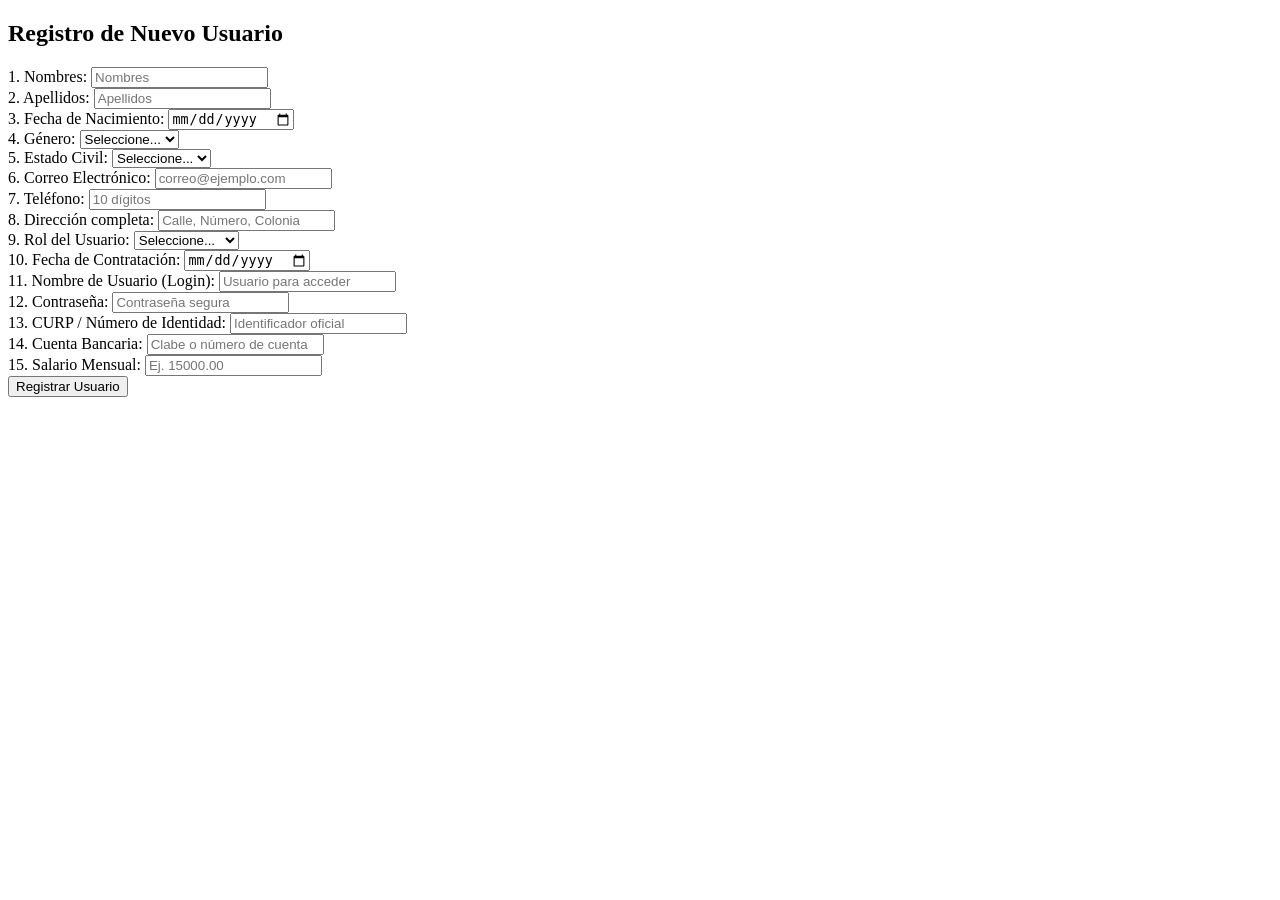
==== Frontend/crearUsuario.html @ 9dca387c "RegistroDeNuevoUsuario" ====
<!DOCTYPE html>
<html lang="es">
<head>
    <meta charset="UTF-8">
    <meta name="viewport" content="width=device-width, initial-scale=1.0">
    <title>Registro de Usuario</title>
</head>
<body>
    <div class="form_register_container">
        <h2>Registro de Nuevo Usuario</h2>
        <form id="form_crear_usuario" action="#" method="POST">
            
            <!-- Datos Personales -->
            <div class="form-group">
                <label for="nombres">1. Nombres:</label>
                <input type="text" id="nombres" name="nombres" placeholder="Nombres" required>
            </div>

            <div class="form-group">
                <label for="apellidos">2. Apellidos:</label>
                <input type="text" id="apellidos" name="apellidos" placeholder="Apellidos" required>
            </div>

            <div class="form-group">
                <label for="fecha_nacimiento">3. Fecha de Nacimiento:</label>
                <input type="date" id="fecha_nacimiento" name="fecha_nacimiento" required>
            </div>

            <div class="form-group">
                <label for="genero">4. Género:</label>
                <select id="genero" name="genero" required>
                    <option value="">Seleccione...</option>
                    <option value="M">Masculino</option>
                    <option value="F">Femenino</option>
                    <option value="O">Otro</option>
                </select>
            </div>

            <div class="form-group">
                <label for="estado_civil">5. Estado Civil:</label>
                <select id="estado_civil" name="estado_civil" required>
                    <option value="">Seleccione...</option>
                    <option value="soltero">Soltero/a</option>
                    <option value="casado">Casado/a</option>
                    <option value="divorciado">Divorciado/a</option>
                </select>
            </div>

            <!-- Datos de Contacto -->
            <div class="form-group">
                <label for="email">6. Correo Electrónico:</label>
                <input type="email" id="email" name="email" placeholder="correo@ejemplo.com" required>
            </div>

            <div class="form-group">
                <label for="telefono">7. Teléfono:</label>
                <input type="tel" id="telefono" name="telefono" placeholder="10 dígitos" required>
            </div>

            <div class="form-group">
                <label for="direccion">8. Dirección completa:</label>
                <input type="text" id="direccion" name="direccion" placeholder="Calle, Número, Colonia" required>
            </div>

            <!-- Datos de Sistema y Empresa -->
            <div class="form-group">
                <label for="rol">9. Rol del Usuario:</label>
                <select id="rol" name="rol" required>
                    <option value="">Seleccione...</option>
                    <option value="administrador">Administrador</option>
                    <option value="empleado">Empleado</option>
                </select>
            </div>

            <div class="form-group">
                <label for="fecha_contratacion">10. Fecha de Contratación:</label>
                <input type="date" id="fecha_contratacion" name="fecha_contratacion" required>
            </div>

            <div class="form-group">
                <label for="nombre_usuario">11. Nombre de Usuario (Login):</label>
                <input type="text" id="nombre_usuario" name="nombre_usuario" placeholder="Usuario para acceder" required>
            </div>

            <div class="form-group">
                <label for="password">12. Contraseña:</label>
                <input type="password" id="password" name="password" placeholder="Contraseña segura" required>
            </div>

            <!-- Datos Sensibles (Para encriptar con AES_ENCRYPT en Backend) -->
            <div class="form-group">
                <label for="curp">13. CURP / Número de Identidad:</label>
                <input type="text" id="curp" name="curp" placeholder="Identificador oficial" required>
            </div>

            <div class="form-group">
                <label for="cuenta_bancaria">14. Cuenta Bancaria:</label>
                <input type="text" id="cuenta_bancaria" name="cuenta_bancaria" placeholder="Clabe o número de cuenta" required>
            </div>

            <div class="form-group">
                <label for="salario">15. Salario Mensual:</label>
                <input type="number" id="salario" name="salario" step="0.01" placeholder="Ej. 15000.00" required>
            </div>

            <div class="form-actions">
                <button type="submit" class="btn-submit">Registrar Usuario</button>
            </div>
        </form>
    </div>
</body>
</html>
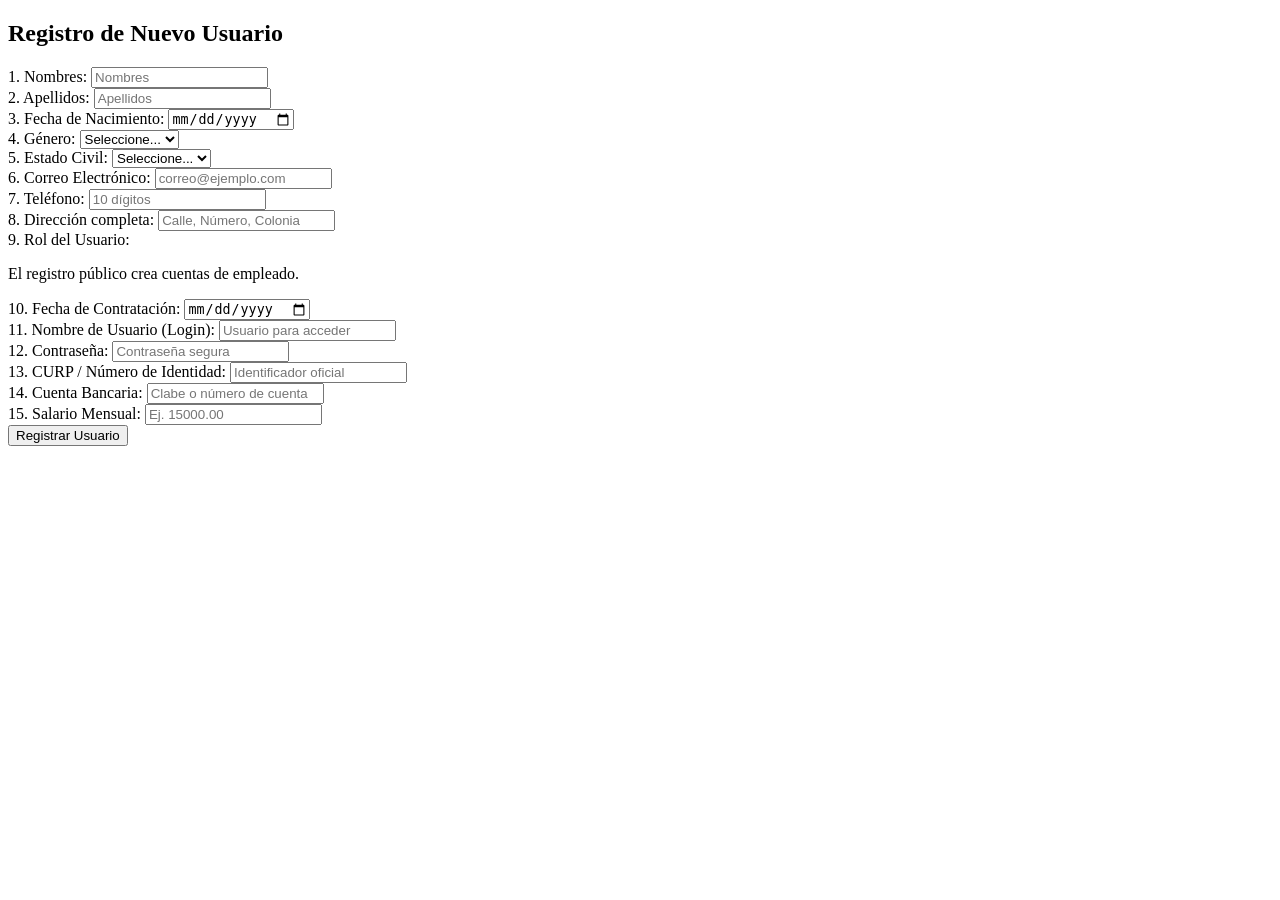
==== commit 304aa3de: "conectar registro de usuarios con Azure MySQL Incluye la conexión PDO con TLS, la creación del esque" ====
--- a/Frontend/crearUsuario.html
+++ b/Frontend/crearUsuario.html
@@ -8,7 +8,7 @@
 <body>
     <div class="form_register_container">
         <h2>Registro de Nuevo Usuario</h2>
-        <form id="form_crear_usuario" action="#" method="POST">
+        <form id="form_crear_usuario" action="../Backend/registrar_usuario.php" method="POST">
             
             <!-- Datos Personales -->
             <div class="form-group">
@@ -64,12 +64,9 @@
 
             <!-- Datos de Sistema y Empresa -->
             <div class="form-group">
-                <label for="rol">9. Rol del Usuario:</label>
-                <select id="rol" name="rol" required>
-                    <option value="">Seleccione...</option>
-                    <option value="administrador">Administrador</option>
-                    <option value="empleado">Empleado</option>
-                </select>
+                <label>9. Rol del Usuario:</label>
+                <p>El registro público crea cuentas de empleado.</p>
+                <input type="hidden" name="rol" value="empleado">
             </div>
 
             <div class="form-group">
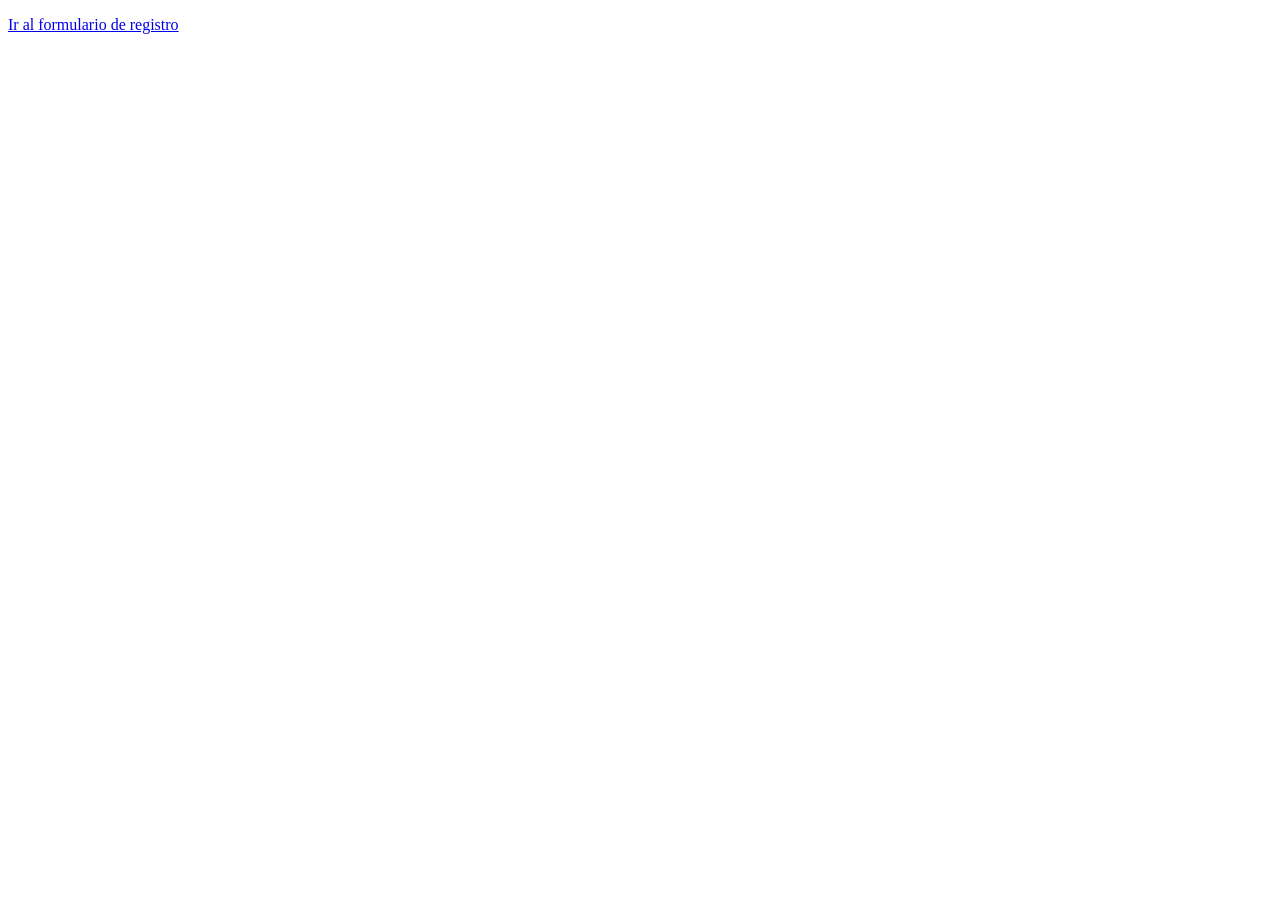
==== commit bb135d14: "feat: completar registro y gestión de usuarios Unifica las validaciones en PHP y agrega validación e" ====
--- a/Frontend/crearUsuario.html
+++ b/Frontend/crearUsuario.html
@@ -1,109 +1,9 @@
-<!DOCTYPE html>
+<!doctype html>
 <html lang="es">
 <head>
-    <meta charset="UTF-8">
-    <meta name="viewport" content="width=device-width, initial-scale=1.0">
-    <title>Registro de Usuario</title>
+    <meta charset="utf-8">
+    <meta http-equiv="refresh" content="0;url=crearUsuario.php">
+    <title>Registro de usuario</title>
 </head>
-<body>
-    <div class="form_register_container">
-        <h2>Registro de Nuevo Usuario</h2>
-        <form id="form_crear_usuario" action="../Backend/registrar_usuario.php" method="POST">
-            
-            <!-- Datos Personales -->
-            <div class="form-group">
-                <label for="nombres">1. Nombres:</label>
-                <input type="text" id="nombres" name="nombres" placeholder="Nombres" required>
-            </div>
-
-            <div class="form-group">
-                <label for="apellidos">2. Apellidos:</label>
-                <input type="text" id="apellidos" name="apellidos" placeholder="Apellidos" required>
-            </div>
-
-            <div class="form-group">
-                <label for="fecha_nacimiento">3. Fecha de Nacimiento:</label>
-                <input type="date" id="fecha_nacimiento" name="fecha_nacimiento" required>
-            </div>
-
-            <div class="form-group">
-                <label for="genero">4. Género:</label>
-                <select id="genero" name="genero" required>
-                    <option value="">Seleccione...</option>
-                    <option value="M">Masculino</option>
-                    <option value="F">Femenino</option>
-                    <option value="O">Otro</option>
-                </select>
-            </div>
-
-            <div class="form-group">
-                <label for="estado_civil">5. Estado Civil:</label>
-                <select id="estado_civil" name="estado_civil" required>
-                    <option value="">Seleccione...</option>
-                    <option value="soltero">Soltero/a</option>
-                    <option value="casado">Casado/a</option>
-                    <option value="divorciado">Divorciado/a</option>
-                </select>
-            </div>
-
-            <!-- Datos de Contacto -->
-            <div class="form-group">
-                <label for="email">6. Correo Electrónico:</label>
-                <input type="email" id="email" name="email" placeholder="correo@ejemplo.com" required>
-            </div>
-
-            <div class="form-group">
-                <label for="telefono">7. Teléfono:</label>
-                <input type="tel" id="telefono" name="telefono" placeholder="10 dígitos" required>
-            </div>
-
-            <div class="form-group">
-                <label for="direccion">8. Dirección completa:</label>
-                <input type="text" id="direccion" name="direccion" placeholder="Calle, Número, Colonia" required>
-            </div>
-
-            <!-- Datos de Sistema y Empresa -->
-            <div class="form-group">
-                <label>9. Rol del Usuario:</label>
-                <p>El registro público crea cuentas de empleado.</p>
-                <input type="hidden" name="rol" value="empleado">
-            </div>
-
-            <div class="form-group">
-                <label for="fecha_contratacion">10. Fecha de Contratación:</label>
-                <input type="date" id="fecha_contratacion" name="fecha_contratacion" required>
-            </div>
-
-            <div class="form-group">
-                <label for="nombre_usuario">11. Nombre de Usuario (Login):</label>
-                <input type="text" id="nombre_usuario" name="nombre_usuario" placeholder="Usuario para acceder" required>
-            </div>
-
-            <div class="form-group">
-                <label for="password">12. Contraseña:</label>
-                <input type="password" id="password" name="password" placeholder="Contraseña segura" required>
-            </div>
-
-            <!-- Datos Sensibles (Para encriptar con AES_ENCRYPT en Backend) -->
-            <div class="form-group">
-                <label for="curp">13. CURP / Número de Identidad:</label>
-                <input type="text" id="curp" name="curp" placeholder="Identificador oficial" required>
-            </div>
-
-            <div class="form-group">
-                <label for="cuenta_bancaria">14. Cuenta Bancaria:</label>
-                <input type="text" id="cuenta_bancaria" name="cuenta_bancaria" placeholder="Clabe o número de cuenta" required>
-            </div>
-
-            <div class="form-group">
-                <label for="salario">15. Salario Mensual:</label>
-                <input type="number" id="salario" name="salario" step="0.01" placeholder="Ej. 15000.00" required>
-            </div>
-
-            <div class="form-actions">
-                <button type="submit" class="btn-submit">Registrar Usuario</button>
-            </div>
-        </form>
-    </div>
-</body>
+<body><p><a href="crearUsuario.php">Ir al formulario de registro</a></p></body>
 </html>
